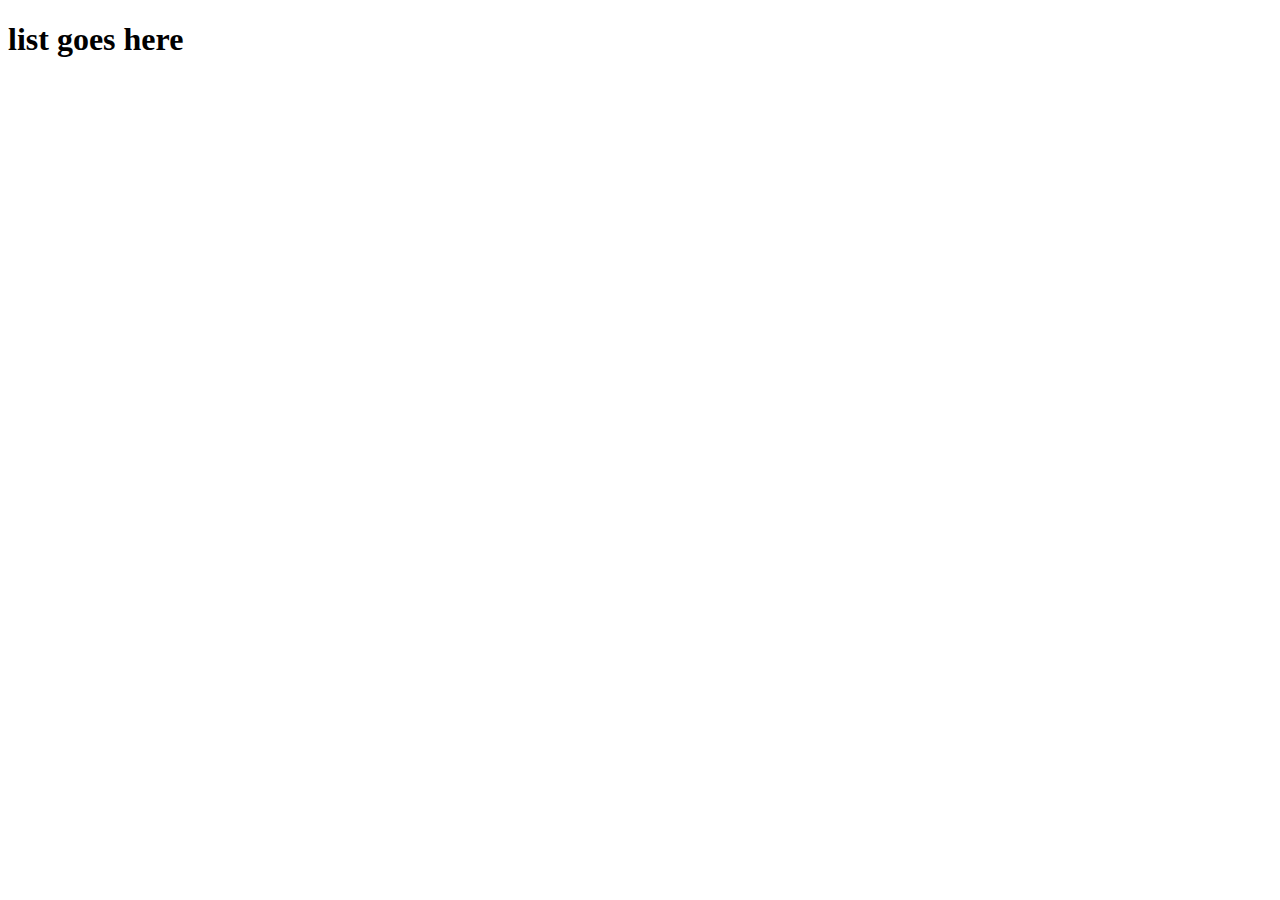
==== todo-list.html @ 23df01c3 "basic login" ====
<!DOCTYPE html>
<html lang="en">
  <head>
    <meta charset="UTF-8" />
    <meta name="viewport" content="width=device-width, initial-scale=1.0" />
    <title>ToDo List</title>
  </head>
  <body>
    <h1>list goes here</h1>
  </body>
</html>
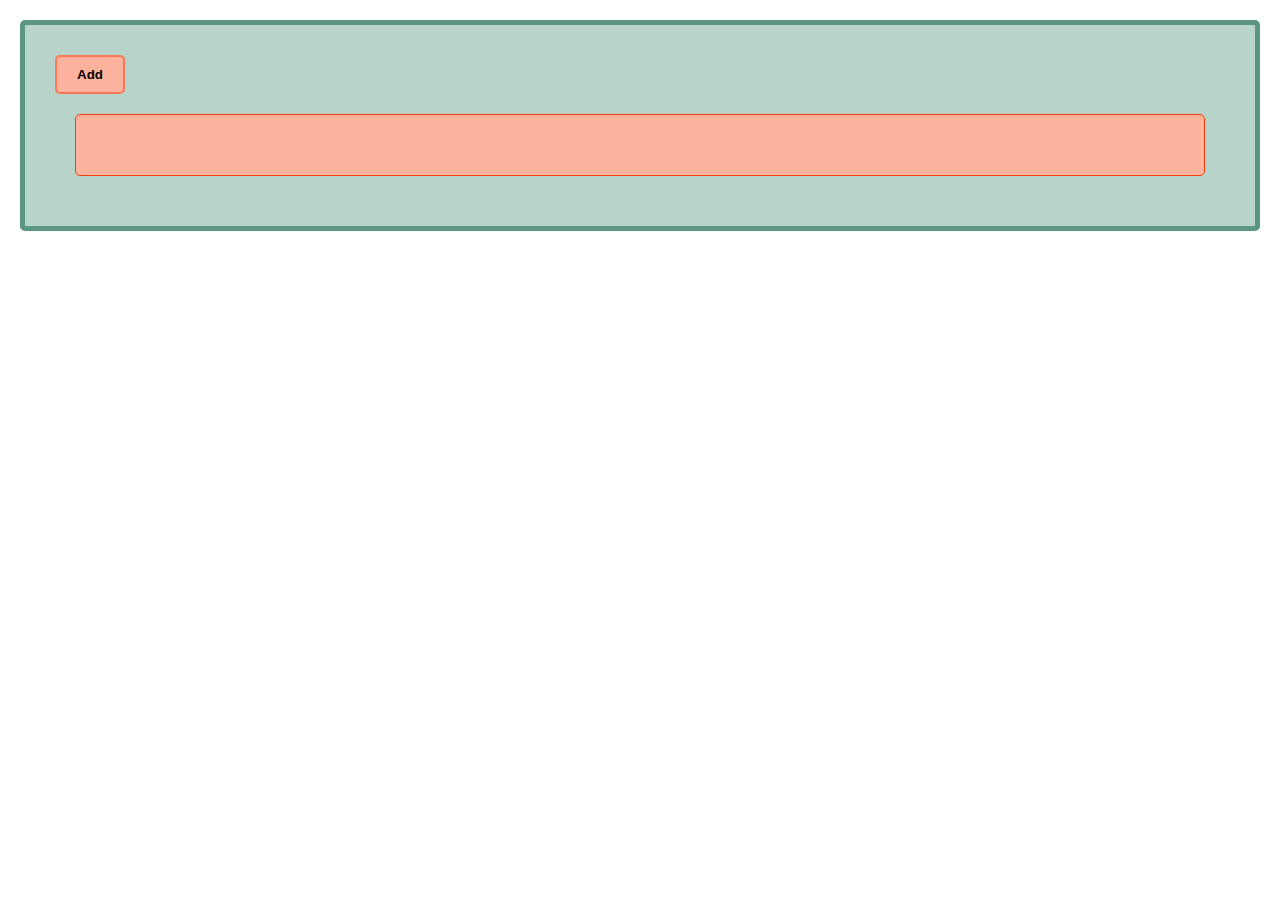
==== commit 7a1058d6: "actual list add items at a very basic level" ====
--- a/todo-list.html
+++ b/todo-list.html
@@ -3,9 +3,18 @@
   <head>
     <meta charset="UTF-8" />
     <meta name="viewport" content="width=device-width, initial-scale=1.0" />
-    <title>ToDo List</title>
+    <link rel="stylesheet" href="main.css" />
+    <title>Vanilla ToDo List</title>
   </head>
   <body>
-    <h1>list goes here</h1>
+    <div class="panel">
+      <button id="add-btn">Add</button>
+      <input id="new-item" class="hidden" />
+      <button id="confirm-add" class="hidden">OK</button>
+
+      <div id="todo-list" class="main-list"></div>
+    </div>
+
+    <script src="./scripts/todo-logic.js"></script>
   </body>
 </html>
--- a/main.css
+++ b/main.css
@@ -0,0 +1,102 @@
+:root {
+  --main-text-color: #403d58;
+  --main-text-color-dark: #2a283a;
+  --main-text-color-light: #615c85;
+  --second-color: #87b6a7;
+  --second-color-dark: #5b9683;
+  --second-color-light: #b7d3ca;
+  --third-color: #fc7753;
+  --third-color-dark: #fb3c08;
+  --third-color-light: #fdb29e;
+  --accent-color-1: #e3f09b;
+  --accent-color-2: #81a4cd;
+}
+
+*,
+*::after,
+*::before {
+  margin: 0;
+  padding: 0;
+  box-sizing: inherit; /* will now inherit whatever set on body */
+}
+
+html {
+  font-size: 62.5%;
+}
+
+body {
+  box-sizing: border-box;
+  font-family: "Open Sans", sans-serif;
+}
+
+h1 {
+  font-size: 4em;
+  color: var(--main-text-color);
+}
+
+h2 {
+  font-size: 3em;
+  color: var(--main-text-color);
+}
+
+h3 {
+  font-size: 2.5em;
+  color: var(--main-text-color);
+}
+
+h4 {
+  font-size: 2em;
+  color: var(--main-text-color);
+}
+
+p,
+td,
+th,
+label {
+  font-size: 1.5em;
+  color: var(--main-text-color-dark);
+}
+
+.light-text {
+  color: var(--main-text-color-light);
+  font-style: italic;
+}
+
+button {
+  padding: 1rem 2rem;
+  border-radius: 5px;
+  background-color: var(--third-color-light);
+  color: var(--main-color-dark);
+  border: 2px solid var(--third-color);
+  font-weight: bold;
+}
+
+.hidden {
+  display: none;
+  visibility: hidden;
+}
+
+.flex-column-centered {
+  display: flex;
+  flex-direction: column;
+  align-items: center;
+  justify-content: center;
+  padding: 5rem;
+}
+
+.panel {
+  padding: 3rem;
+  margin: 2rem;
+  background-color: var(--second-color-light);
+  border-radius: 5px;
+  border: 5px solid var(--second-color-dark);
+  box-shadow: 2px 2px 3px var(--main-color-light);
+}
+
+.main-list {
+  padding: 3rem;
+  margin: 2rem;
+  background-color: var(--third-color-light);
+  border-radius: 5px;
+  border: 1px solid var(--third-color-dark);
+}
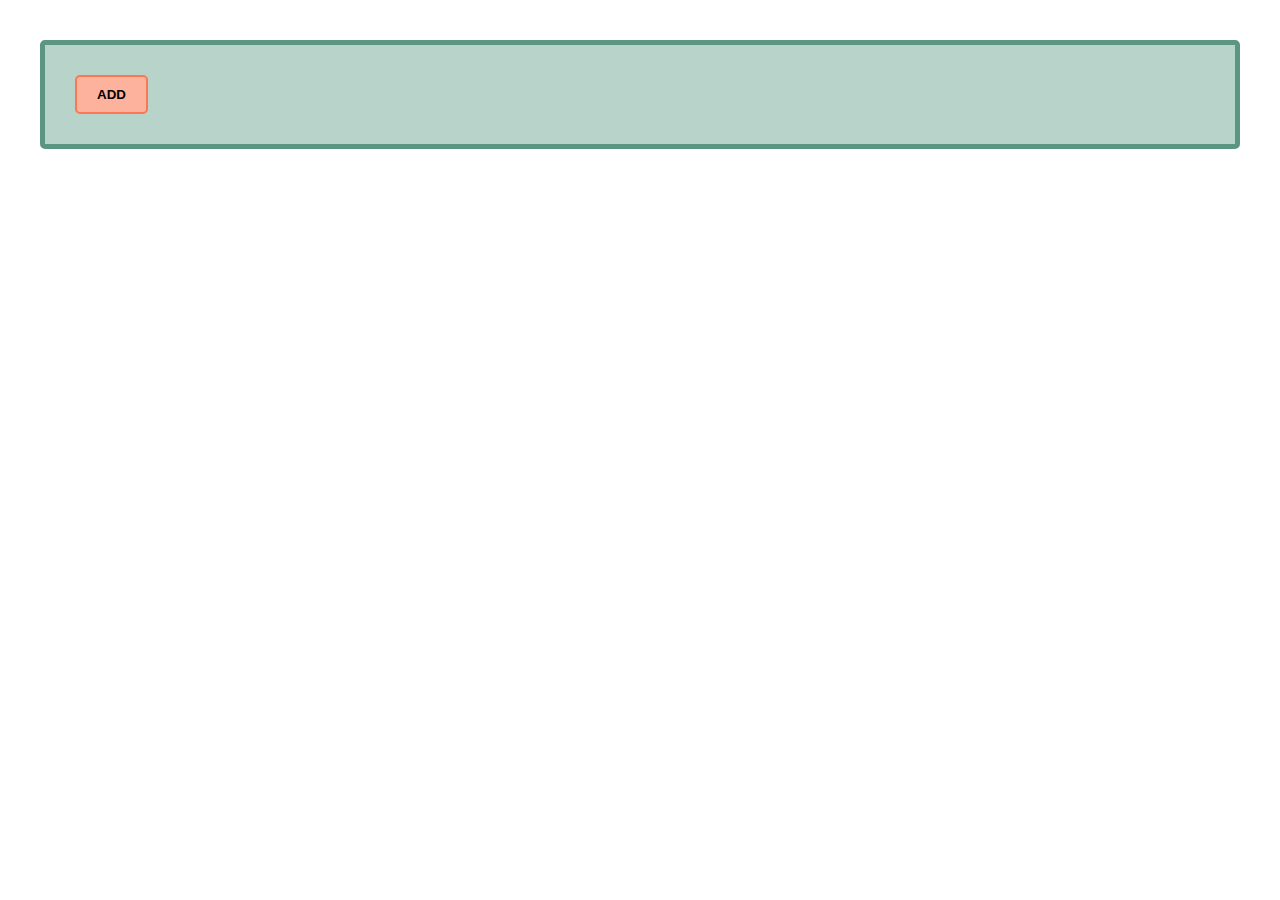
==== commit dc148655: "hide list div when no items" ====
--- a/todo-list.html
+++ b/todo-list.html
@@ -12,7 +12,7 @@
       <input id="new-item" class="hidden" />
       <button id="confirm-add" class="hidden">OK</button>
 
-      <div id="todo-list" class="main-list"></div>
+      <div id="todo-list" class="main-list hidden"></div>
     </div>
 
     <script src="./scripts/todo-logic.js"></script>
--- a/main.css
+++ b/main.css
@@ -27,6 +27,7 @@
 body {
   box-sizing: border-box;
   font-family: "Open Sans", sans-serif;
+  padding: 2rem;
 }
 
 h1 {
@@ -57,9 +58,43 @@
   color: var(--main-text-color-dark);
 }
 
-.light-text {
-  color: var(--main-text-color-light);
-  font-style: italic;
+input {
+  font-size: 1.5rem;
+  font-family: inherit;
+  color: inherit;
+  padding: 0.5rem 1rem;
+  border-radius: 2px;
+  border: none;
+  border-bottom: 3px solid transparent;
+  height: 3rem;
+  display: block;
+  transition: border-bottom 0.3s;
+}
+
+input:focus {
+  outline: none;
+  border-bottom: 3px solid var(--main-text-color-light);
+}
+
+/**wrapper class if using hover label cf positioning */
+.form-input {
+  position: relative;
+  margin: 1.5rem;
+}
+
+.hover-label {
+  margin-left: 0.5rem; /**line up with input*/
+  position: absolute;
+  font-size: 1.2rem;
+  top: 2.8rem;
+  opacity: 0;
+  transition: opacity 0.1s, top 0.6s;
+}
+
+input:not(:placeholder-shown) + .hover-label {
+  opacity: 1;
+  top: -1.8rem;
+  transition: opacity 0.7s, top 0.3s;
 }
 
 button {
@@ -69,6 +104,12 @@
   color: var(--main-color-dark);
   border: 2px solid var(--third-color);
   font-weight: bold;
+  text-transform: uppercase;
+}
+
+.light-text {
+  color: var(--main-text-color-light);
+  font-style: italic;
 }
 
 .hidden {
@@ -81,7 +122,6 @@
   flex-direction: column;
   align-items: center;
   justify-content: center;
-  padding: 5rem;
 }
 
 .panel {
@@ -94,9 +134,19 @@
 }
 
 .main-list {
-  padding: 3rem;
+  padding: 1rem;
   margin: 2rem;
   background-color: var(--third-color-light);
   border-radius: 5px;
   border: 1px solid var(--third-color-dark);
 }
+
+.item-container {
+  padding: 1rem;
+  margin: 1rem;
+  background-color: var(--third-color-light);
+  border-radius: 5px;
+  border: 1px solid var(--accent-color-2);
+  display: flex;
+  justify-content: space-between;
+}
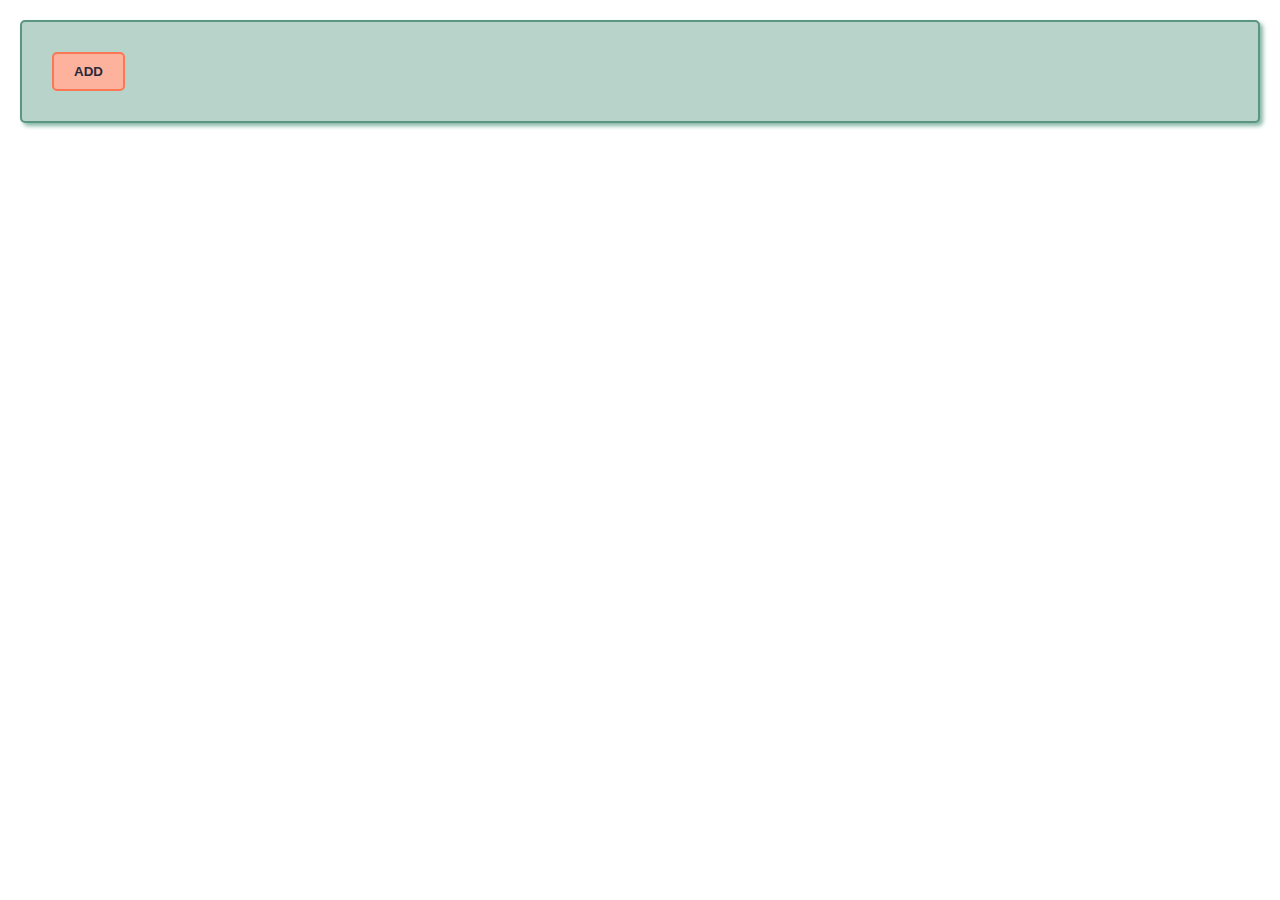
==== commit a79b27bc: "handle long todos better" ====
--- a/todo-list.html
+++ b/todo-list.html
@@ -8,11 +8,15 @@
   </head>
   <body>
     <div class="panel">
-      <button id="add-btn">Add</button>
-      <input id="new-item" class="hidden" />
-      <button id="confirm-add" class="hidden">OK</button>
+      <div class="add-item-ribbon">
+        <button id="add-btn">Add</button>
+        <div id="add-item-panel" class="hidden add-item-inputs">
+          <input id="new-item" />
+          <button id="confirm-add">OK</button>
+        </div>
+      </div>
 
-      <div id="todo-list" class="main-list hidden"></div>
+      <ul id="todo-list" class="main-list hidden"></ul>
     </div>
 
     <script src="./scripts/todo-logic.js"></script>
--- a/main.css
+++ b/main.css
@@ -65,7 +65,8 @@
   padding: 0.5rem 1rem;
   border-radius: 2px;
   border: none;
-  border-bottom: 3px solid transparent;
+  border-bottom: 0.25rem solid transparent;
+  padding-top: 0.75rem; /**to offset transparent border cf center placeholder */
   height: 3rem;
   display: block;
   transition: border-bottom 0.3s;
@@ -101,7 +102,7 @@
   padding: 1rem 2rem;
   border-radius: 5px;
   background-color: var(--third-color-light);
-  color: var(--main-color-dark);
+  color: var(--main-text-color-dark);
   border: 2px solid var(--third-color);
   font-weight: bold;
   text-transform: uppercase;
@@ -112,25 +113,84 @@
   font-style: italic;
 }
 
+.error-text {
+  color: red;
+}
+
 .hidden {
   display: none;
   visibility: hidden;
 }
 
-.flex-column-centered {
+@keyframes fadein {
+  from {
+    opacity: 0;
+  }
+  to {
+    opacity: 1;
+  }
+}
+
+@keyframes fadeout {
+  from {
+    opacity: 1;
+  }
+  to {
+    opacity: 0;
+  }
+}
+
+.fade-in {
+  animation: fadein 1s ease-in;
+}
+
+.fade-out {
+  animation: fadeout 1s ease-in;
+}
+
+.login-page {
+  display: grid;
+  place-items: center;
+}
+
+.login-box {
   display: flex;
   flex-direction: column;
   align-items: center;
   justify-content: center;
+  width: 90%;
+}
+
+@media (min-width: 600px) {
+  .login-box {
+    width: 50%;
+  }
 }
 
 .panel {
   padding: 3rem;
-  margin: 2rem;
   background-color: var(--second-color-light);
   border-radius: 5px;
-  border: 5px solid var(--second-color-dark);
-  box-shadow: 2px 2px 3px var(--main-color-light);
+  border: 2px solid var(--second-color-dark);
+  box-shadow: 3px 3px 4px var(--second-color);
+}
+
+.add-item-ribbon {
+  display: flex;
+  flex-direction: row;
+  align-items: center;
+}
+
+.add-item-inputs {
+  display: flex;
+  flex-direction: row;
+  align-items: center;
+  justify-content: space-around;
+  margin-left: 2rem;
+}
+
+.add-item-inputs > button {
+  margin-left: 1rem;
 }
 
 .main-list {
@@ -149,4 +209,10 @@
   border: 1px solid var(--accent-color-2);
   display: flex;
   justify-content: space-between;
-}
+  align-items: center;
+}
+
+.item-text {
+  max-width: 80%;
+  overflow-wrap: break-word;
+}
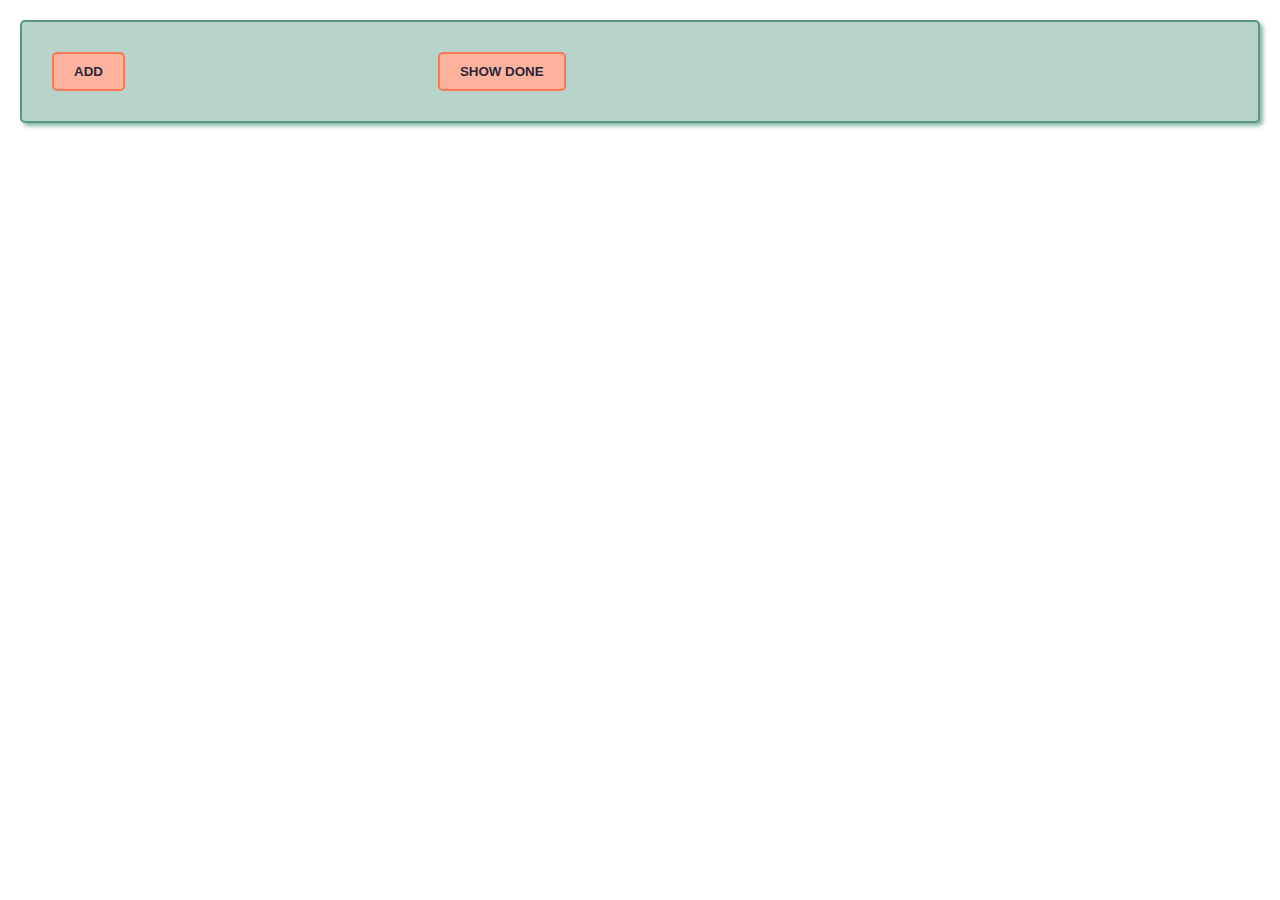
==== commit ca6985cb: "add button and show done items, can delete those" ====
--- a/todo-list.html
+++ b/todo-list.html
@@ -14,6 +14,7 @@
           <input id="new-item" />
           <button id="confirm-add">OK</button>
         </div>
+        <button id="show-done-btn">Show done</button>
       </div>
 
       <ul id="todo-list" class="main-list hidden"></ul>
--- a/main.css
+++ b/main.css
@@ -216,3 +216,7 @@
   max-width: 80%;
   overflow-wrap: break-word;
 }
+
+.item-btn-container > button:nth-child(even) {
+  margin-left: 1rem;
+}
